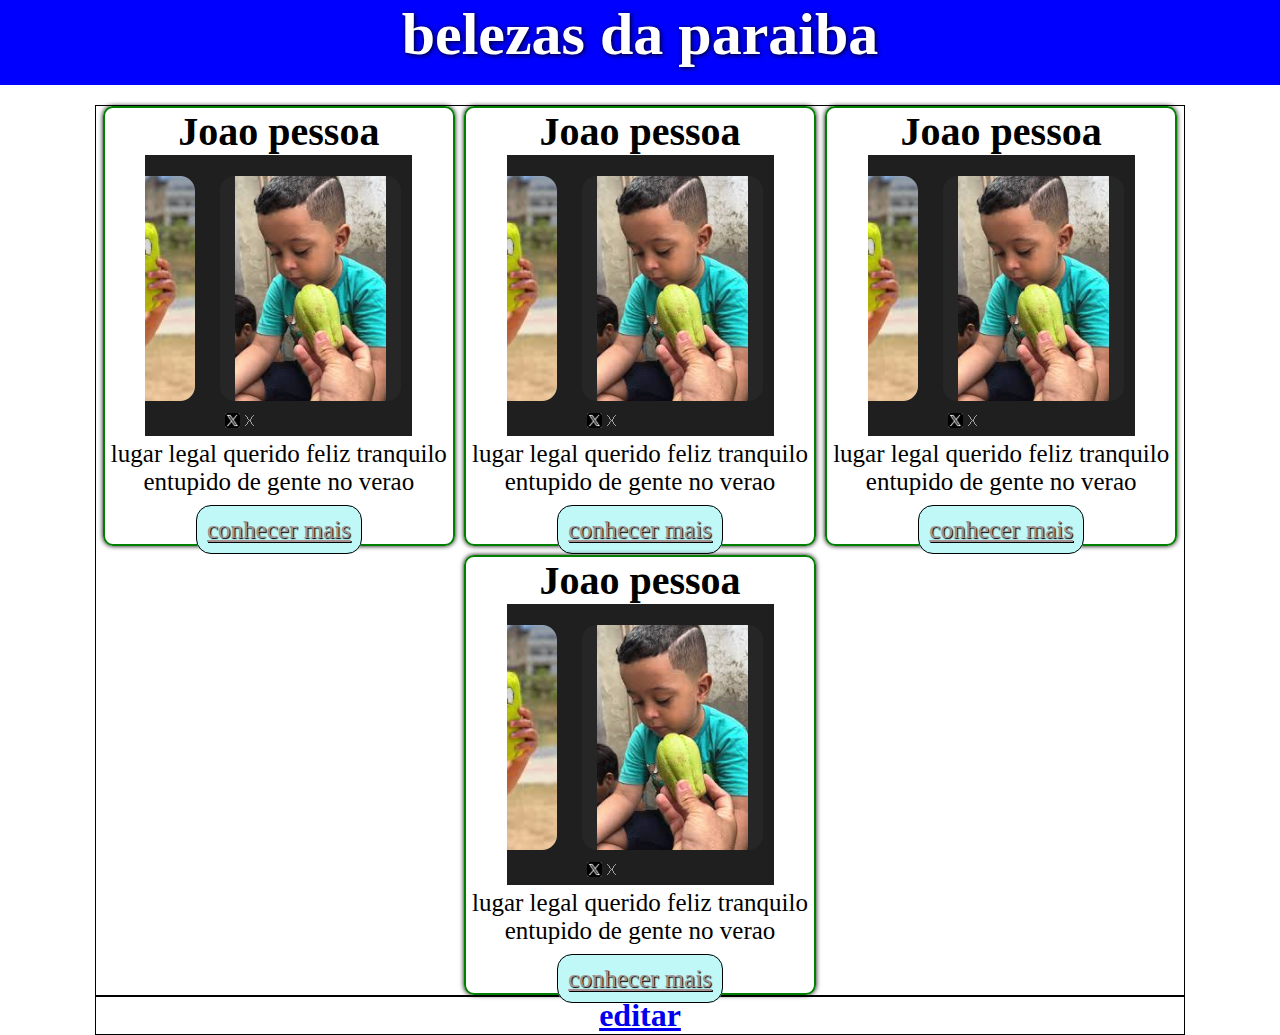
==== index.html @ 9108212a "setando arquivos iniciais" ====
<!DOCTYPE html>
<html lang="pt-BR">
<head>
    <meta charset="UTF-8">
    <meta name="viewport" content="width=device-width, initial-scale=1.0">
    <title>Guia turístico</title>
    <link rel="stylesheet" href="style.css">
</head>
<body>
    <header>
        <h1>belezas da paraiba</h1>

        
    </header>

    <main>
        <div id="item">
            <h1>Joao pessoa</h1>
            <img src="img.png" alt="">
            <p>lugar legal querido feliz tranquilo entupido de gente no verao</p>
            <a href="">conhecer mais</a>

        </div>

        <div id="item">
            <h1>Joao pessoa</h1>
            <img src="img.png" alt="">
            <p>lugar legal querido feliz tranquilo entupido de gente no verao</p>
            <a href="">conhecer mais</a>
                
        </div>

        <div id="item">
            <h1>Joao pessoa</h1>
            <img src="img.png" alt="">
            <p>lugar legal querido feliz tranquilo entupido de gente no verao</p>
            <a href="">conhecer mais</a>
                
        </div>

        <div id="item">
            <h1>Joao pessoa</h1>
            <img src="img.png" alt="">
            <p>lugar legal querido feliz tranquilo entupido de gente no verao</p>
            <a href="">conhecer mais</a>
                
        </div>


        
    </main>

    
    <div id="editar"><h1><a href="CriaLocal.html">editar</a></h1></div>
    <script src="belezas.js"></script>
</body>
</html>
---- style.css ----
*{
  padding: 0;
  margin: 0;  
}

body{
    width: 100%;
    height: 100vh;
}

header{
    background-color: blue;
    height: 85px;

}


header>h1{
    font-size: 60px;
    text-shadow: 1px 1px 5px black;
    color: white;
    text-align: center;
}


main{
    width: 85%;
    margin-top: 20px;
    margin-left: auto;
    margin-right: auto;
    border: solid 1px black;
    display: flex;
    flex-wrap: wrap;
    align-items: center;
    justify-content: center;
    gap: 9px;
}

#item{
    border: solid 2px green;
    border-radius: 10px;
    box-shadow: 0px 0px 5px black;
    width: 32%;
    text-align: center;
    
}

#item>h1{
    font-size: 40px;

}

#item>p{
    font-size: 25px;
    margin-bottom: 20px;

}

#item>a{
    border: 1px solid black;
    margin-bottom: 20px;
    font-size: 25px;
    padding: 10px;
    border-radius: 15px;
    background-color: rgb(192, 247, 247);
    color: rgb(165, 147, 147);
    text-shadow: 1px 1px 1px black;

}

footer{
    position: fixed;
    width: 100%;
    background-color: orange;

}


#editar{
    width: 85%;
    display:block;
    margin: auto;
    text-align: center;
    border: solid 1px black;
}
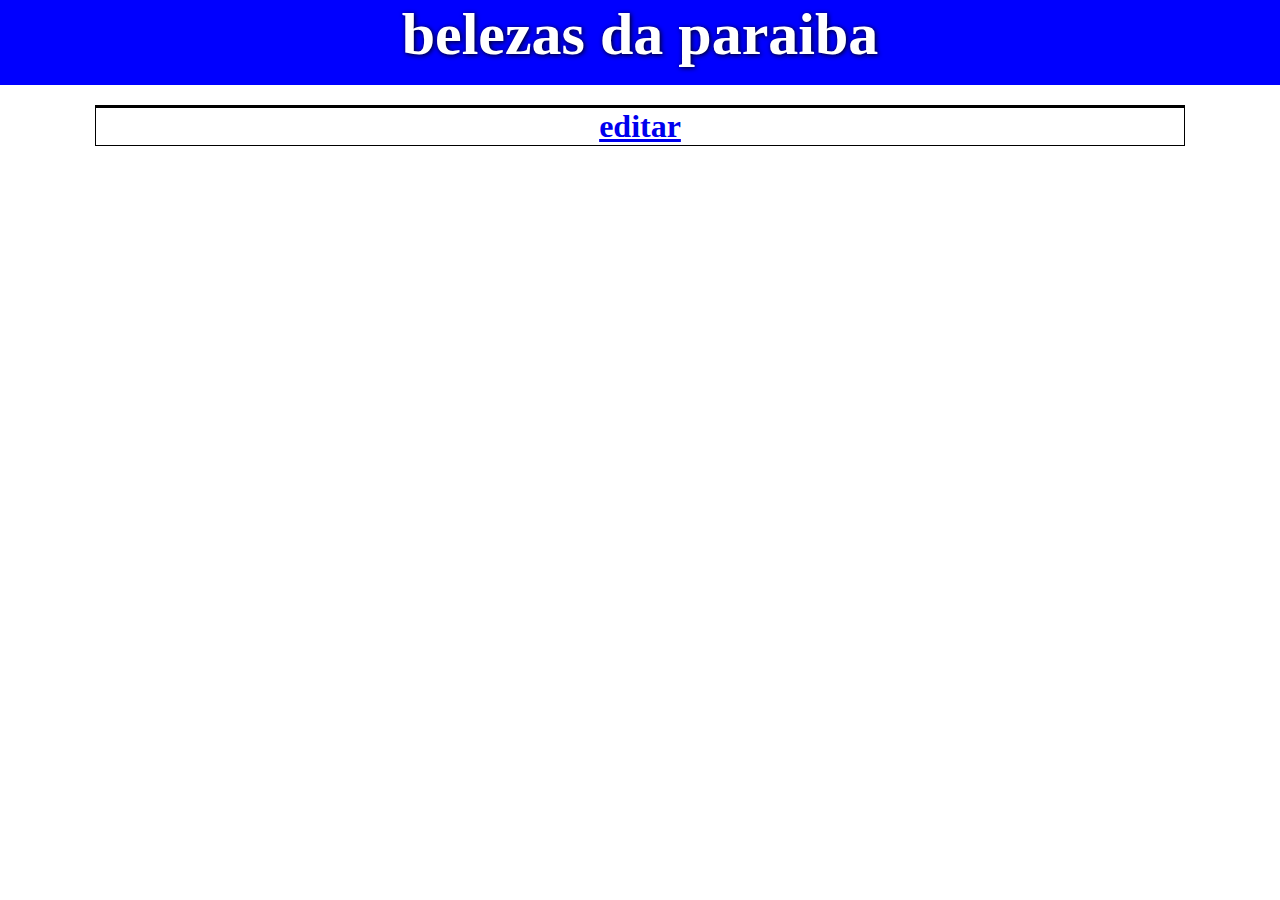
==== commit 2a582cb4: "versao final do mini projeto(faltando a funcionalidade de editar)" ====
--- a/index.html
+++ b/index.html
@@ -9,45 +9,9 @@
 <body>
     <header>
         <h1>belezas da paraiba</h1>
-
-        
     </header>
-
+    
     <main>
-        <div id="item">
-            <h1>Joao pessoa</h1>
-            <img src="img.png" alt="">
-            <p>lugar legal querido feliz tranquilo entupido de gente no verao</p>
-            <a href="">conhecer mais</a>
-
-        </div>
-
-        <div id="item">
-            <h1>Joao pessoa</h1>
-            <img src="img.png" alt="">
-            <p>lugar legal querido feliz tranquilo entupido de gente no verao</p>
-            <a href="">conhecer mais</a>
-                
-        </div>
-
-        <div id="item">
-            <h1>Joao pessoa</h1>
-            <img src="img.png" alt="">
-            <p>lugar legal querido feliz tranquilo entupido de gente no verao</p>
-            <a href="">conhecer mais</a>
-                
-        </div>
-
-        <div id="item">
-            <h1>Joao pessoa</h1>
-            <img src="img.png" alt="">
-            <p>lugar legal querido feliz tranquilo entupido de gente no verao</p>
-            <a href="">conhecer mais</a>
-                
-        </div>
-
-
-        
     </main>
 
     
--- a/style.css
+++ b/style.css
@@ -36,7 +36,7 @@
     gap: 9px;
 }
 
-#item{
+.item{
     border: solid 2px green;
     border-radius: 10px;
     box-shadow: 0px 0px 5px black;
@@ -45,18 +45,23 @@
     
 }
 
-#item>h1{
+.item>h1{
     font-size: 40px;
 
 }
 
-#item>p{
+.item>img{
+    max-width: 300px;
+    max-height: 300px;
+}
+
+.item>p{
     font-size: 25px;
     margin-bottom: 20px;
 
 }
 
-#item>a{
+.item>a{
     border: 1px solid black;
     margin-bottom: 20px;
     font-size: 25px;
